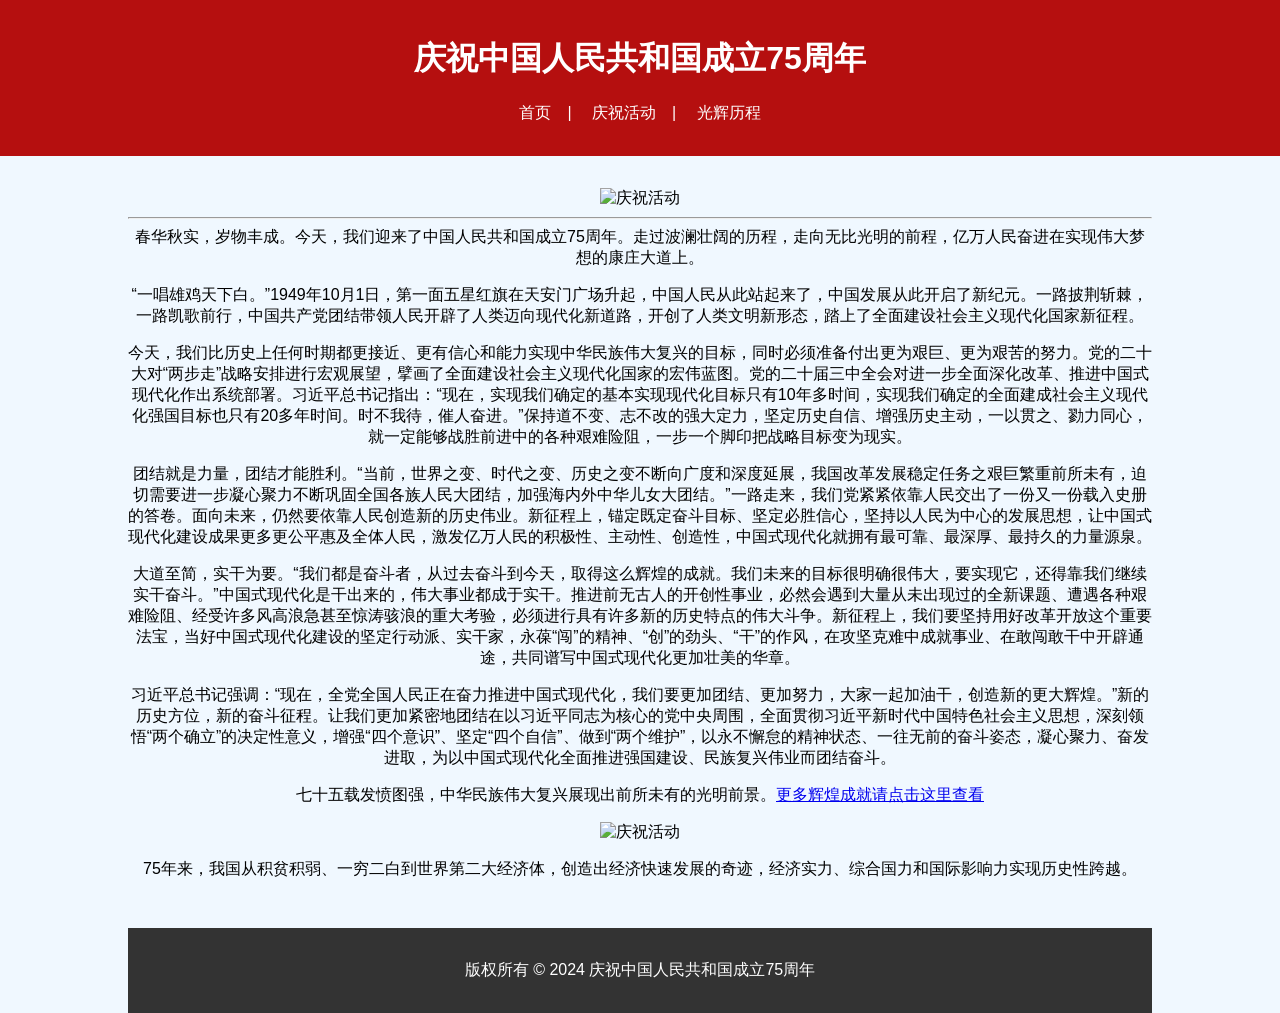
==== index.html @ 74bbf338 "Update index.html" ====
<!DOCTYPE html>
<html lang="en">
<head>
    <meta charset="UTF-8">
    <meta name="viewport" content="width=device-width, initial-scale=1.0">
    <title>首页</title>
    <link rel="stylesheet" href="styles.css">
    <style>
         body {
            background-color: #f0f8ff; 
        }
        .container {
            width: 80%;
            margin: 0 auto;
        }
        header {
            background-color: #b50f0f;
            color: #fff;
            text-align: center;
            padding: 1em 0;
        }
        footer {
            background-color: #333;
            color: #fff;
            text-align: center;
            padding: 1em 0;
        }
        nav ul {
            list-style: none;
            padding: 0;
        }
        nav ul li {
            display: inline;
            margin: 0 1em;
        }
        nav ul li a {
            color: #fff;
            text-decoration: none;
        }
        .main-content {
            text-align: center;
            padding: 2em 0;
        }
        .main-content img {
            max-width: 100%;
            height: auto;
        }
    </style>
</head>
<body>
    <header>
        <div class="container">
            <h1>庆祝中国人民共和国成立75周年</h1>
            <nav>
                <ul>
                    <li><a href="index.html">首页</a></li>|
                    <li><a href="index3.html">庆祝活动</a></li>|
                    <li><a href="about.html">光辉历程</a>
                </ul>
            </nav>
        </div>
    </header>
    <div class="main-content container">
            <img src="../22计网 龙俊峰/images/升国旗.jpg" alt="庆祝活动">
            <hr
            <p>春华秋实，岁物丰成。今天，我们迎来了中国人民共和国成立75周年。走过波澜壮阔的历程，走向无比光明的前程，亿万人民奋进在实现伟大梦想的康庄大道上。</p>

            <p> “一唱雄鸡天下白。”1949年10月1日，第一面五星红旗在天安门广场升起，中国人民从此站起来了，中国发展从此开启了新纪元。一路披荆斩棘，一路凯歌前行，中国共产党团结带领人民开辟了人类迈向现代化新道路，开创了人类文明新形态，踏上了全面建设社会主义现代化国家新征程。</p>   

            <p>今天，我们比历史上任何时期都更接近、更有信心和能力实现中华民族伟大复兴的目标，同时必须准备付出更为艰巨、更为艰苦的努力。党的二十大对“两步走”战略安排进行宏观展望，擘画了全面建设社会主义现代化国家的宏伟蓝图。党的二十届三中全会对进一步全面深化改革、推进中国式现代化作出系统部署。习近平总书记指出：“现在，实现我们确定的基本实现现代化目标只有10年多时间，实现我们确定的全面建成社会主义现代化强国目标也只有20多年时间。时不我待，催人奋进。”保持道不变、志不改的强大定力，坚定历史自信、增强历史主动，一以贯之、勠力同心，就一定能够战胜前进中的各种艰难险阻，一步一个脚印把战略目标变为现实。</p>    
                
            <p>团结就是力量，团结才能胜利。“当前，世界之变、时代之变、历史之变不断向广度和深度延展，我国改革发展稳定任务之艰巨繁重前所未有，迫切需要进一步凝心聚力不断巩固全国各族人民大团结，加强海内外中华儿女大团结。”一路走来，我们党紧紧依靠人民交出了一份又一份载入史册的答卷。面向未来，仍然要依靠人民创造新的历史伟业。新征程上，锚定既定奋斗目标、坚定必胜信心，坚持以人民为中心的发展思想，让中国式现代化建设成果更多更公平惠及全体人民，激发亿万人民的积极性、主动性、创造性，中国式现代化就拥有最可靠、最深厚、最持久的力量源泉。</p>    
                
            <p>大道至简，实干为要。“我们都是奋斗者，从过去奋斗到今天，取得这么辉煌的成就。我们未来的目标很明确很伟大，要实现它，还得靠我们继续实干奋斗。”中国式现代化是干出来的，伟大事业都成于实干。推进前无古人的开创性事业，必然会遇到大量从未出现过的全新课题、遭遇各种艰难险阻、经受许多风高浪急甚至惊涛骇浪的重大考验，必须进行具有许多新的历史特点的伟大斗争。新征程上，我们要坚持用好改革开放这个重要法宝，当好中国式现代化建设的坚定行动派、实干家，永葆“闯”的精神、“创”的劲头、“干”的作风，在攻坚克难中成就事业、在敢闯敢干中开辟通途，共同谱写中国式现代化更加壮美的华章。</p>    
                
            <p>习近平总书记强调：“现在，全党全国人民正在奋力推进中国式现代化，我们要更加团结、更加努力，大家一起加油干，创造新的更大辉煌。”新的历史方位，新的奋斗征程。让我们更加紧密地团结在以习近平同志为核心的党中央周围，全面贯彻习近平新时代中国特色社会主义思想，深刻领悟“两个确立”的决定性意义，增强“四个意识”、坚定“四个自信”、做到“两个维护”，以永不懈怠的精神状态、一往无前的奋斗姿态，凝心聚力、奋发进取，为以中国式现代化全面推进强国建设、民族复兴伟业而团结奋斗。</p>    
            
            <p>七十五载发愤图强，中华民族伟大复兴展现出前所未有的光明前景。<a href="index2.html">更多辉煌成就请点击这里查看</a></p>    
            <img src="D:\22计网 龙俊峰\images\祝福祖国.jpg" alt="庆祝活动">
            <p>75年来，我国从积贫积弱、一穷二白到世界第二大经济体，创造出经济快速发展的奇迹，经济实力、综合国力和国际影响力实现历史性跨越。
        </div> 
        <footer class="container">
            <p>版权所有 &copy; 2024 庆祝中国人民共和国成立75周年</p>
    </footer>
</body>

</html>
---- styles.css ----
body {
    font-family: Arial, sans-serif;
    margin: 0;
    padding: 0;}
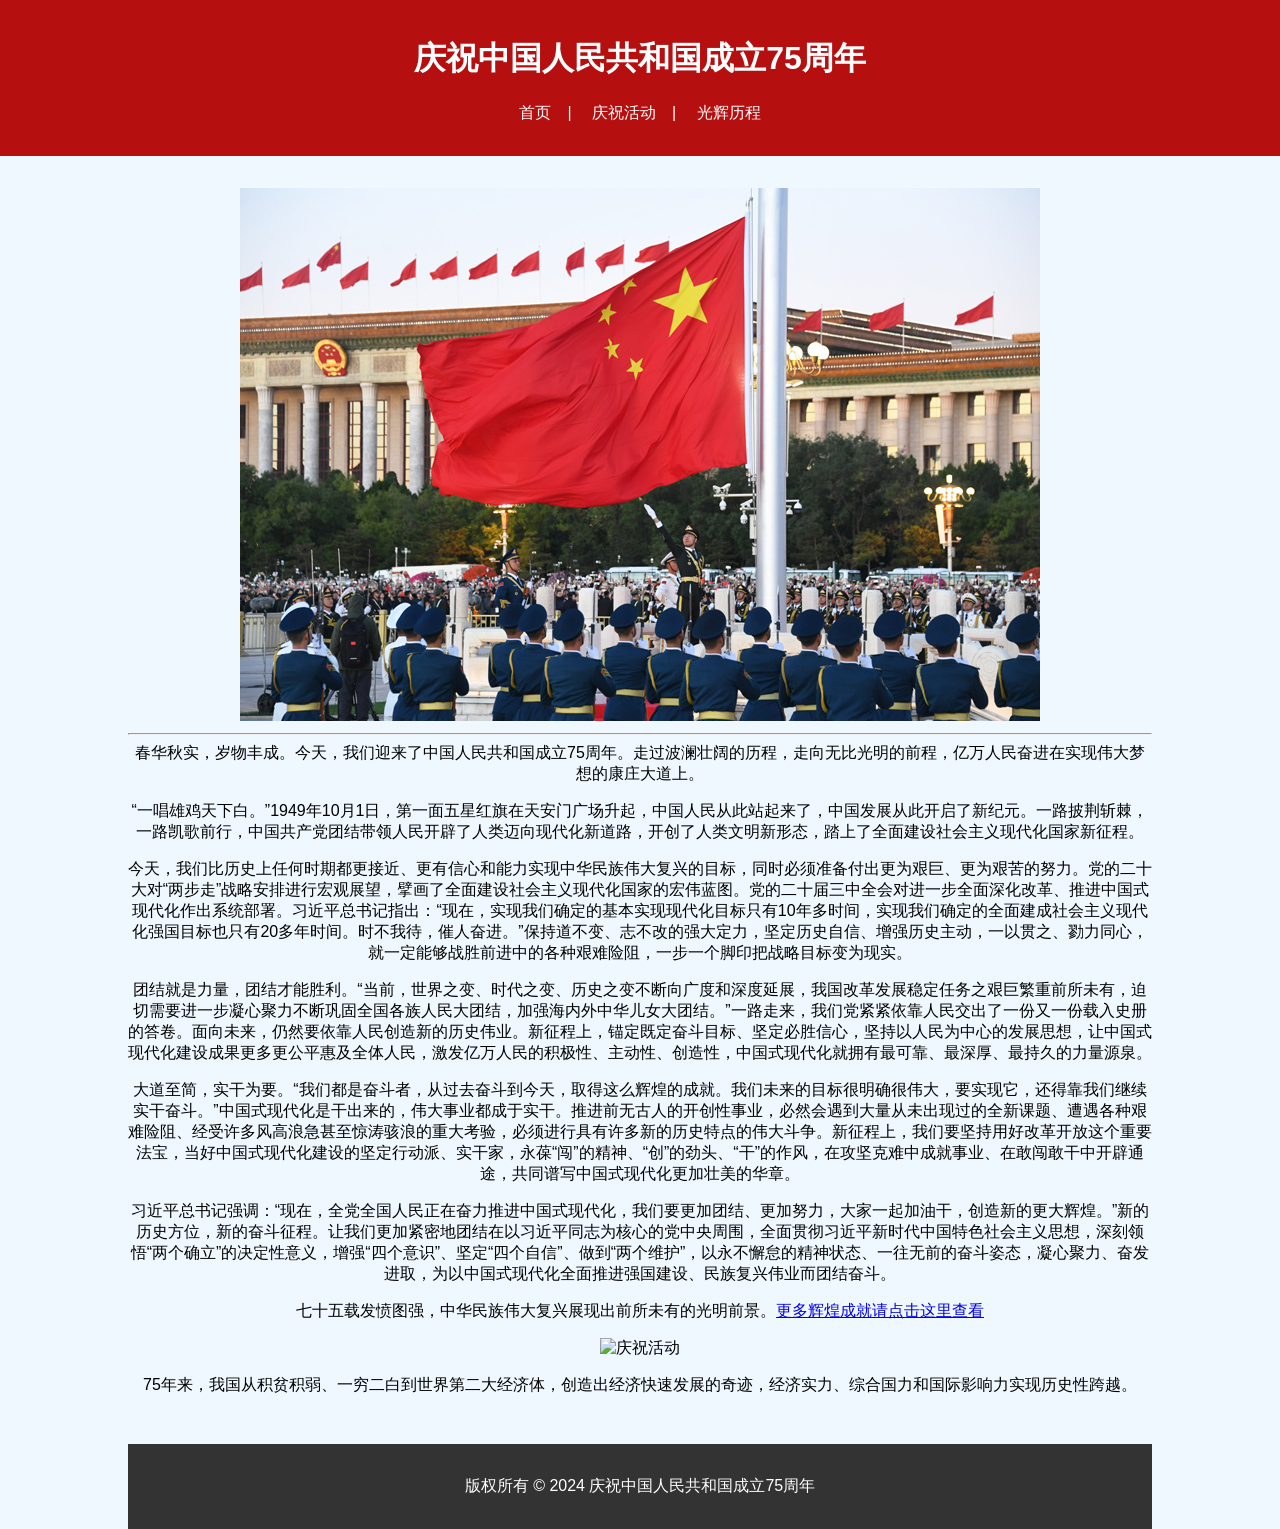
==== commit 4be32c97: "Update index.html" ====
--- a/index.html
+++ b/index.html
@@ -61,7 +61,7 @@
         </div>
     </header>
     <div class="main-content container">
-            <img src="../22计网 龙俊峰/images/升国旗.jpg" alt="庆祝活动">
+            <img src="./升国旗.jpg" alt="庆祝活动">
             <hr
             <p>春华秋实，岁物丰成。今天，我们迎来了中国人民共和国成立75周年。走过波澜壮阔的历程，走向无比光明的前程，亿万人民奋进在实现伟大梦想的康庄大道上。</p>
 
@@ -101,3 +101,4 @@
 
 
 
+
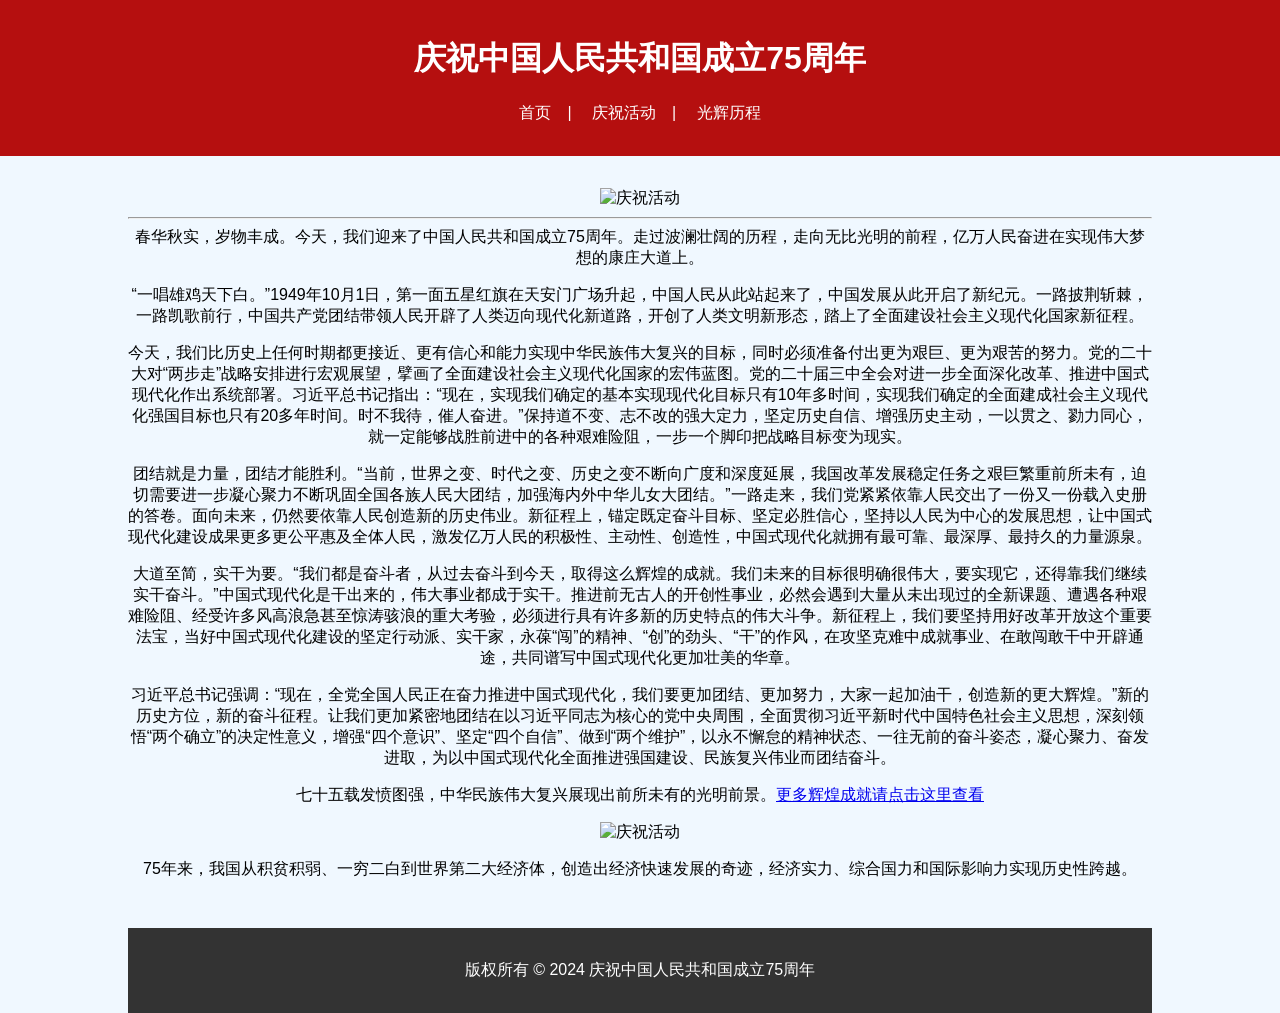
==== commit 5e135c2d: "Update index.html" ====
--- a/index.html
+++ b/index.html
@@ -61,7 +61,7 @@
         </div>
     </header>
     <div class="main-content container">
-            <img src="./升国旗.jpg" alt="庆祝活动">
+            <img src="../22计网 龙俊峰/images/升国旗.jpg" alt="庆祝活动">
             <hr
             <p>春华秋实，岁物丰成。今天，我们迎来了中国人民共和国成立75周年。走过波澜壮阔的历程，走向无比光明的前程，亿万人民奋进在实现伟大梦想的康庄大道上。</p>
 
@@ -76,7 +76,7 @@
             <p>习近平总书记强调：“现在，全党全国人民正在奋力推进中国式现代化，我们要更加团结、更加努力，大家一起加油干，创造新的更大辉煌。”新的历史方位，新的奋斗征程。让我们更加紧密地团结在以习近平同志为核心的党中央周围，全面贯彻习近平新时代中国特色社会主义思想，深刻领悟“两个确立”的决定性意义，增强“四个意识”、坚定“四个自信”、做到“两个维护”，以永不懈怠的精神状态、一往无前的奋斗姿态，凝心聚力、奋发进取，为以中国式现代化全面推进强国建设、民族复兴伟业而团结奋斗。</p>    
             
             <p>七十五载发愤图强，中华民族伟大复兴展现出前所未有的光明前景。<a href="index2.html">更多辉煌成就请点击这里查看</a></p>    
-            <img src="D:\22计网 龙俊峰\images\祝福祖国.jpg" alt="庆祝活动">
+            <img src="../22计网 龙俊峰/images/祝福祖国.jpg" alt="庆祝活动">
             <p>75年来，我国从积贫积弱、一穷二白到世界第二大经济体，创造出经济快速发展的奇迹，经济实力、综合国力和国际影响力实现历史性跨越。
         </div> 
         <footer class="container">
@@ -102,3 +102,5 @@
 
 
 
+
+
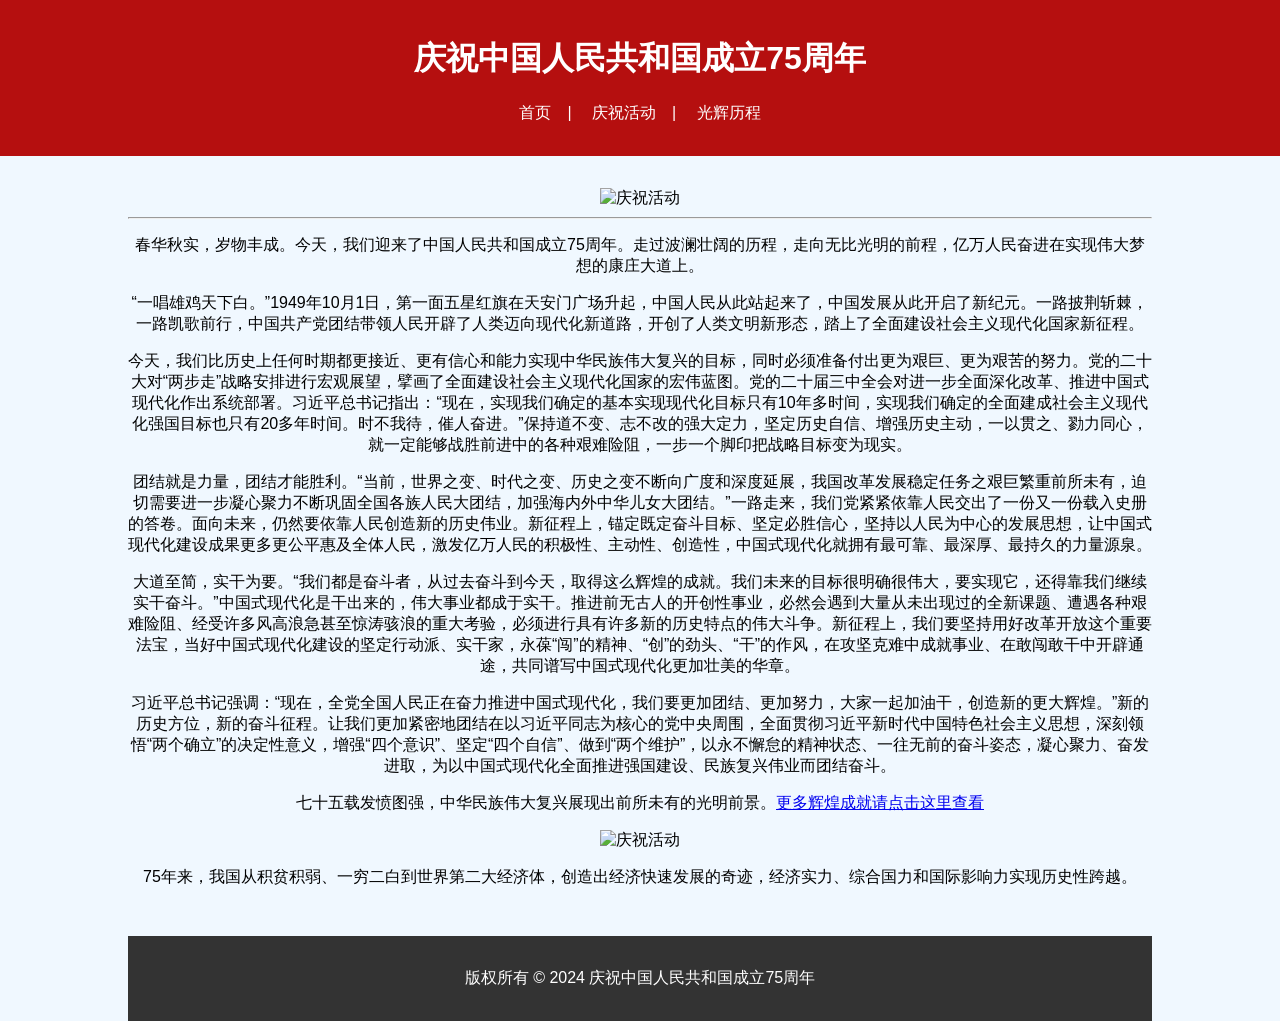
==== commit 7e115d02: "Add files via upload" ====
--- a/index.html
+++ b/index.html
@@ -62,7 +62,7 @@
     </header>
     <div class="main-content container">
             <img src="../22计网 龙俊峰/images/升国旗.jpg" alt="庆祝活动">
-            <hr
+            <hr>
             <p>春华秋实，岁物丰成。今天，我们迎来了中国人民共和国成立75周年。走过波澜壮阔的历程，走向无比光明的前程，亿万人民奋进在实现伟大梦想的康庄大道上。</p>
 
             <p> “一唱雄鸡天下白。”1949年10月1日，第一面五星红旗在天安门广场升起，中国人民从此站起来了，中国发展从此开启了新纪元。一路披荆斩棘，一路凯歌前行，中国共产党团结带领人民开辟了人类迈向现代化新道路，开创了人类文明新形态，踏上了全面建设社会主义现代化国家新征程。</p>   
@@ -76,31 +76,11 @@
             <p>习近平总书记强调：“现在，全党全国人民正在奋力推进中国式现代化，我们要更加团结、更加努力，大家一起加油干，创造新的更大辉煌。”新的历史方位，新的奋斗征程。让我们更加紧密地团结在以习近平同志为核心的党中央周围，全面贯彻习近平新时代中国特色社会主义思想，深刻领悟“两个确立”的决定性意义，增强“四个意识”、坚定“四个自信”、做到“两个维护”，以永不懈怠的精神状态、一往无前的奋斗姿态，凝心聚力、奋发进取，为以中国式现代化全面推进强国建设、民族复兴伟业而团结奋斗。</p>    
             
             <p>七十五载发愤图强，中华民族伟大复兴展现出前所未有的光明前景。<a href="index2.html">更多辉煌成就请点击这里查看</a></p>    
-            <img src="../22计网 龙俊峰/images/祝福祖国.jpg" alt="庆祝活动">
+            <img src="../22计网 龙俊峰/images/祝福祖国.jpg"alt="庆祝活动">
             <p>75年来，我国从积贫积弱、一穷二白到世界第二大经济体，创造出经济快速发展的奇迹，经济实力、综合国力和国际影响力实现历史性跨越。
         </div> 
         <footer class="container">
             <p>版权所有 &copy; 2024 庆祝中国人民共和国成立75周年</p>
     </footer>
 </body>
-
-</html>
-
-
-
-
-
-
-
-
-
-
-
-
-
-
-
-
-
-
-
+</html>
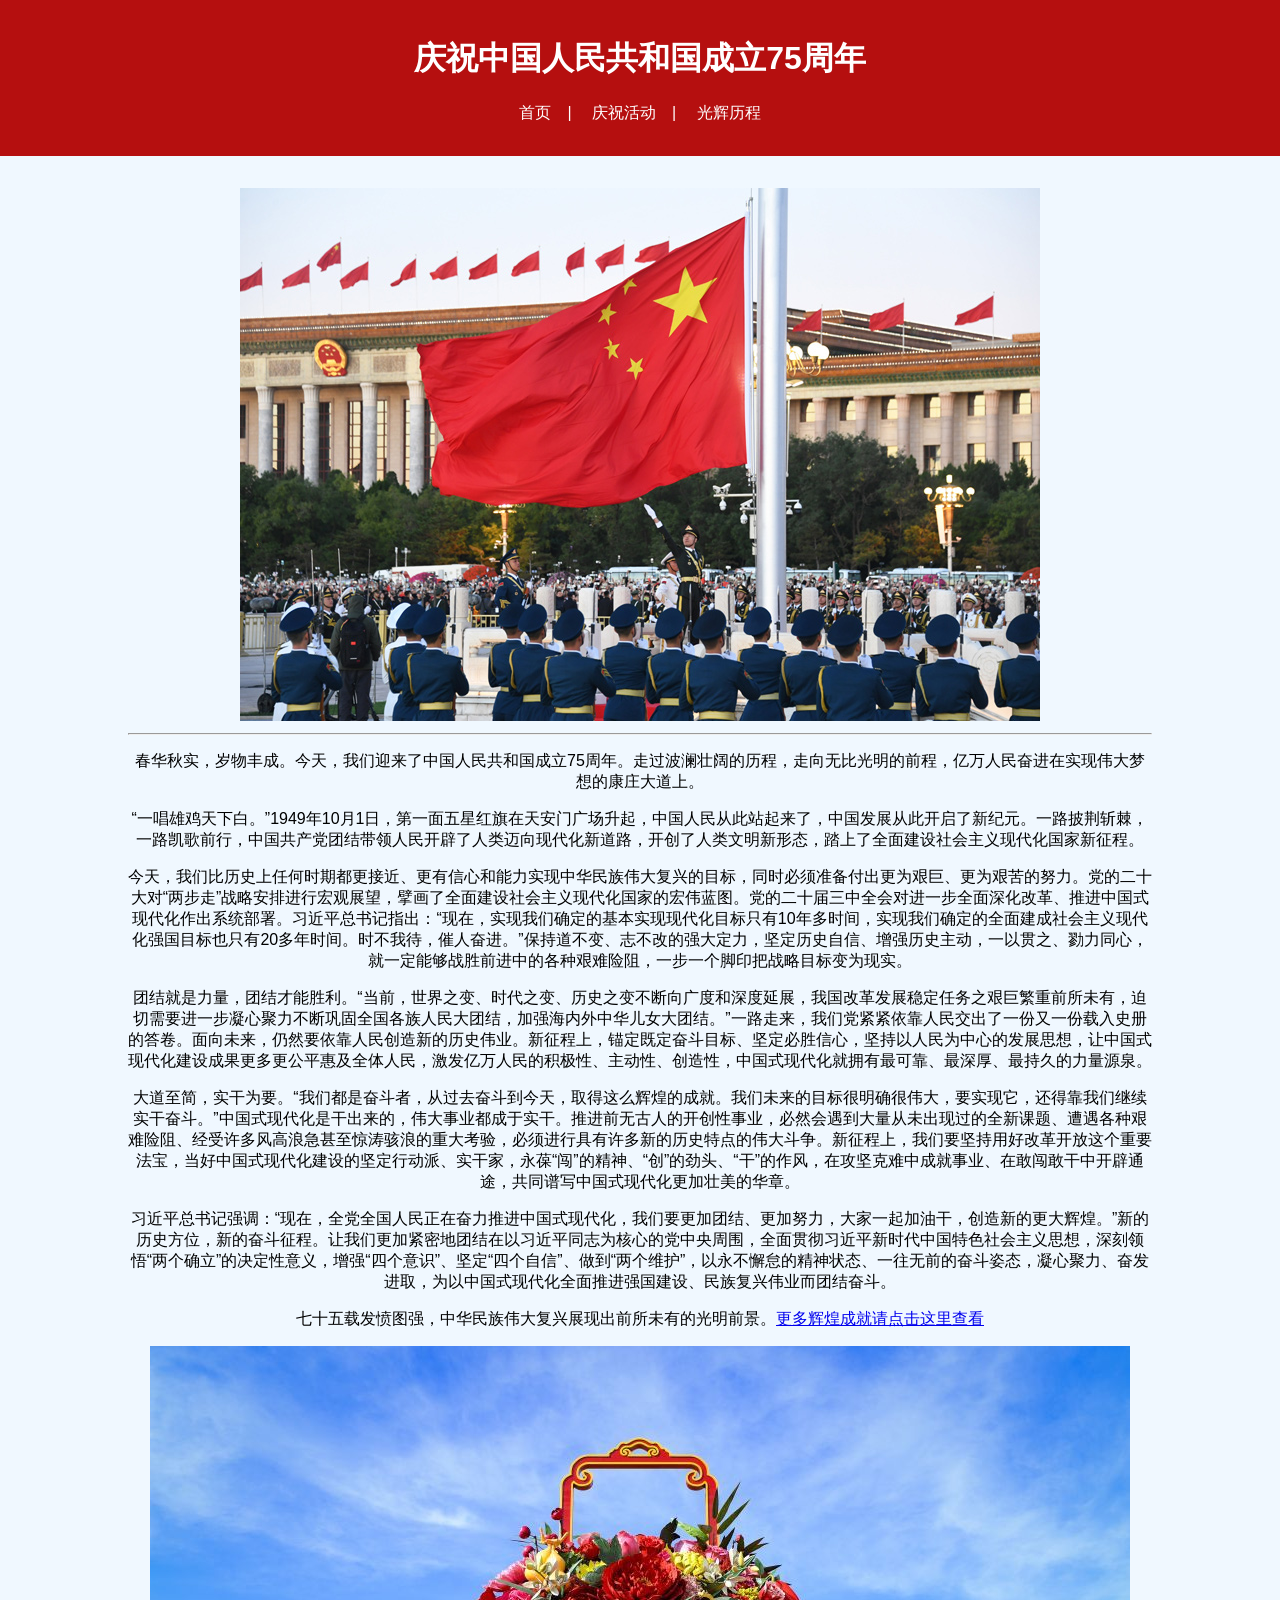
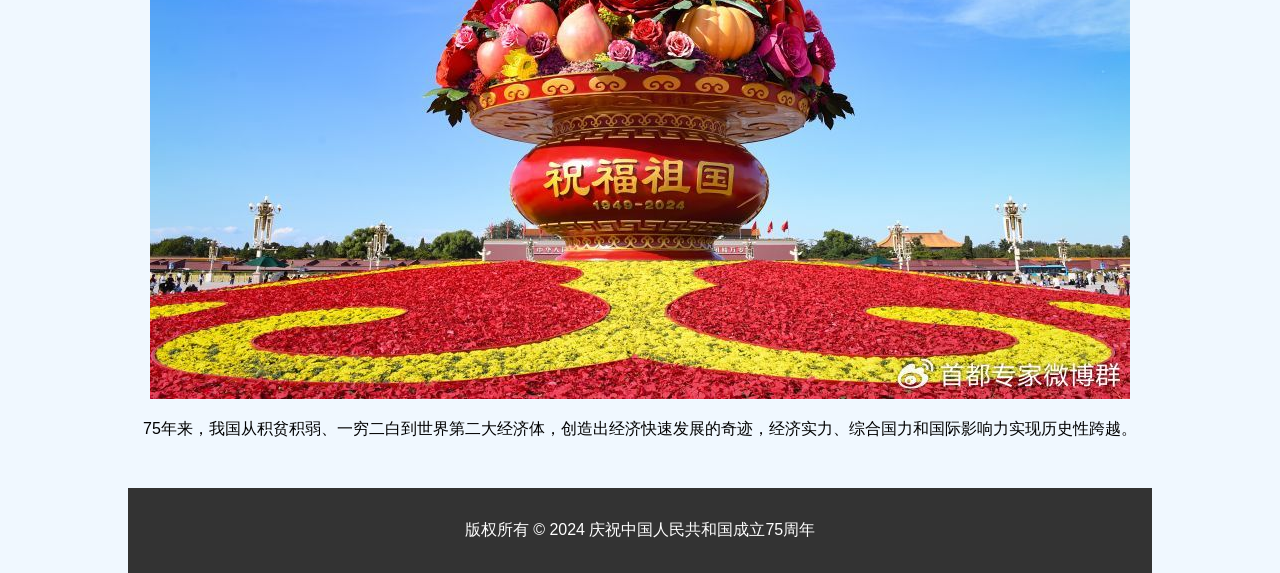
==== commit b137253c: "Update index.html" ====
--- a/index.html
+++ b/index.html
@@ -61,7 +61,7 @@
         </div>
     </header>
     <div class="main-content container">
-            <img src="../22计网 龙俊峰/images/升国旗.jpg" alt="庆祝活动">
+            <img src="./升国旗.jpg" alt="庆祝活动">
             <hr>
             <p>春华秋实，岁物丰成。今天，我们迎来了中国人民共和国成立75周年。走过波澜壮阔的历程，走向无比光明的前程，亿万人民奋进在实现伟大梦想的康庄大道上。</p>
 
@@ -76,11 +76,14 @@
             <p>习近平总书记强调：“现在，全党全国人民正在奋力推进中国式现代化，我们要更加团结、更加努力，大家一起加油干，创造新的更大辉煌。”新的历史方位，新的奋斗征程。让我们更加紧密地团结在以习近平同志为核心的党中央周围，全面贯彻习近平新时代中国特色社会主义思想，深刻领悟“两个确立”的决定性意义，增强“四个意识”、坚定“四个自信”、做到“两个维护”，以永不懈怠的精神状态、一往无前的奋斗姿态，凝心聚力、奋发进取，为以中国式现代化全面推进强国建设、民族复兴伟业而团结奋斗。</p>    
             
             <p>七十五载发愤图强，中华民族伟大复兴展现出前所未有的光明前景。<a href="index2.html">更多辉煌成就请点击这里查看</a></p>    
-            <img src="../22计网 龙俊峰/images/祝福祖国.jpg"alt="庆祝活动">
+            <img src="./祝福祖国.jpg" alt="庆祝活动">
             <p>75年来，我国从积贫积弱、一穷二白到世界第二大经济体，创造出经济快速发展的奇迹，经济实力、综合国力和国际影响力实现历史性跨越。
         </div> 
         <footer class="container">
             <p>版权所有 &copy; 2024 庆祝中国人民共和国成立75周年</p>
     </footer>
 </body>
-</html>+
+</html>
+
+
